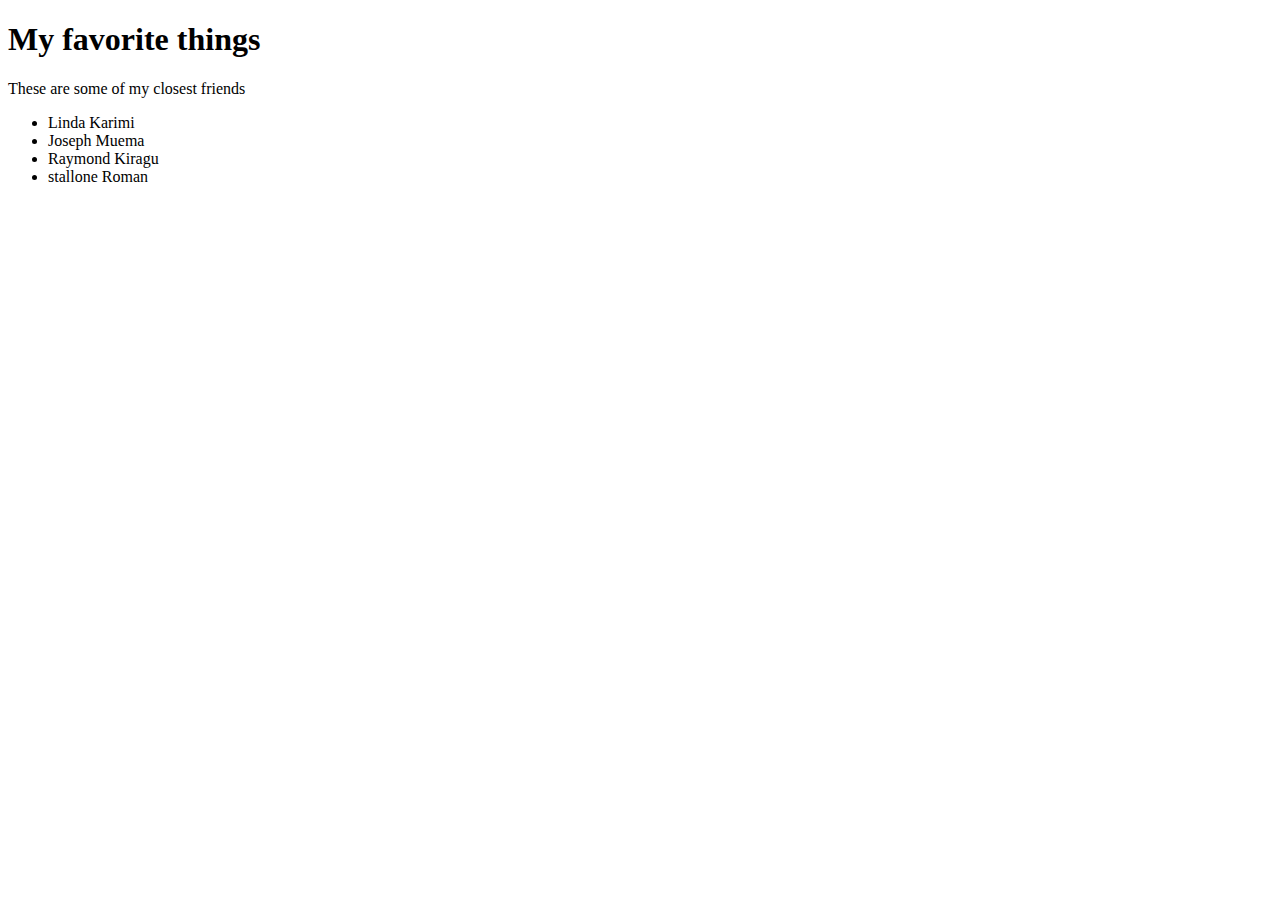
==== my-favorite-things.html @ 9e8350d8 "unordered list of friends" ====
<!DOCTYPE html>
<html>
    <head>
        <title>My favourite things</title>
    </head>
    <body>
        <h1>My favorite things</h1>
        <p>These are some of my closest friends</p>
        <ul>
            <li>Linda Karimi</li>
            <li>Joseph Muema</li>
            <li>Raymond Kiragu</li>
            <li>stallone Roman</li>
        </ul>
    </body>
</html>
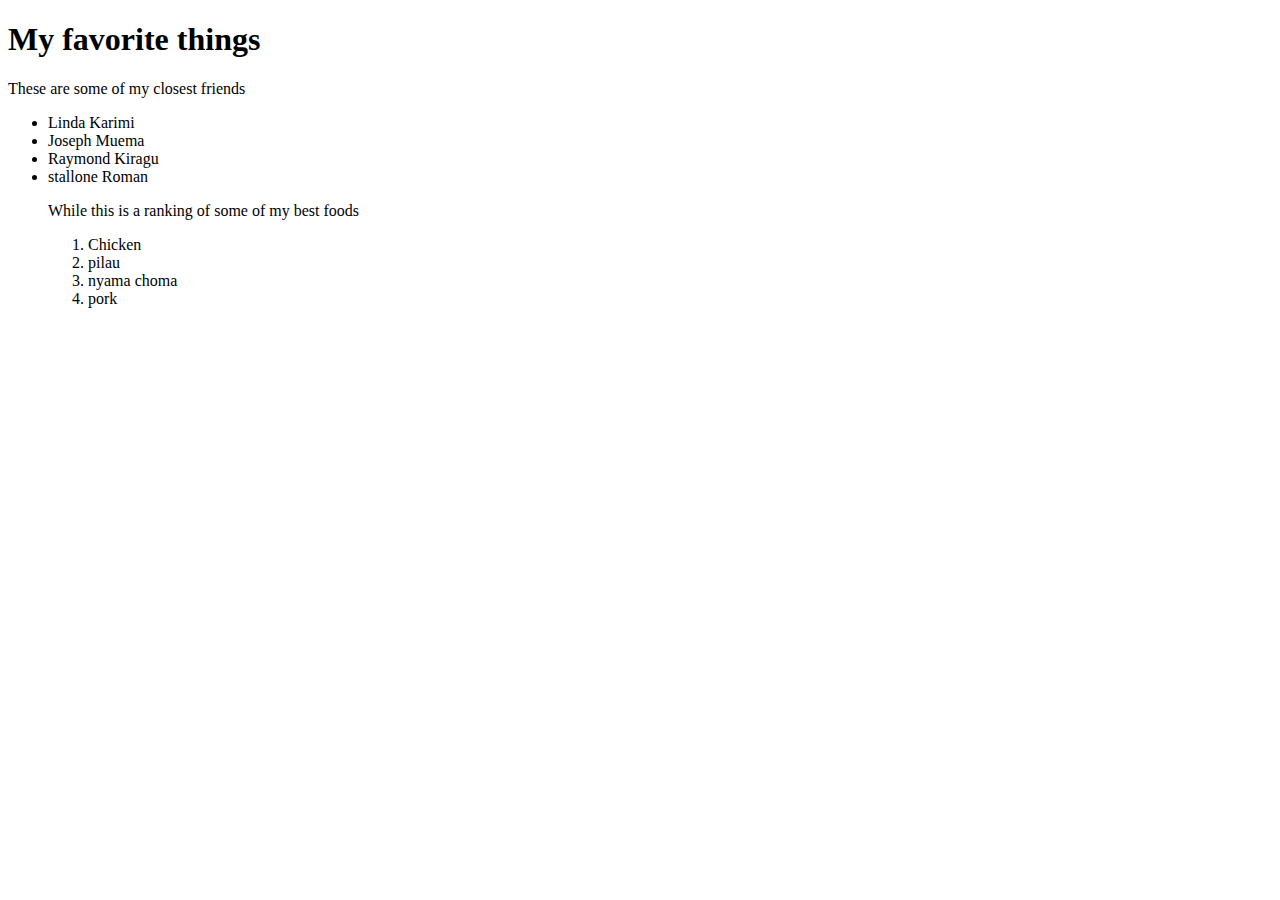
==== commit c3847af8: "ordered list of food" ====
--- a/my-favorite-things.html
+++ b/my-favorite-things.html
@@ -11,6 +11,14 @@
             <li>Joseph Muema</li>
             <li>Raymond Kiragu</li>
             <li>stallone Roman</li>
+
+            <p>While this is a ranking of some of my best foods</p>
+            <ol>
+                <li>Chicken</li>
+                <li>pilau</li>
+                <li>nyama choma</li>
+                <li>pork</li>
+            </ol>
         </ul>
     </body>
 </html>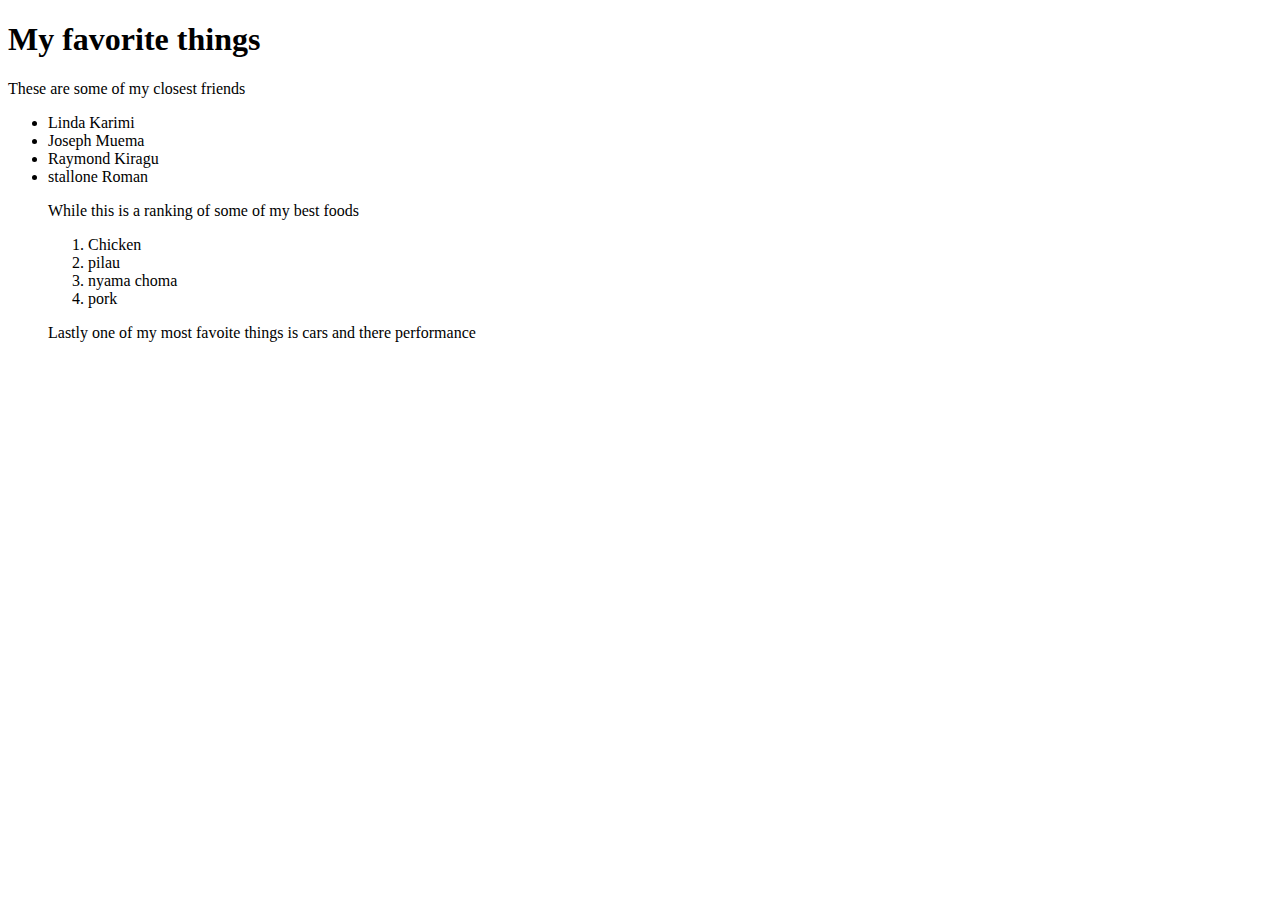
==== commit e92f3993: "a paragraph of my favorite thing" ====
--- a/my-favorite-things.html
+++ b/my-favorite-things.html
@@ -19,6 +19,8 @@
                 <li>nyama choma</li>
                 <li>pork</li>
             </ol>
+
+            <p>Lastly one of my most favoite things is cars and there performance</p>
         </ul>
     </body>
 </html>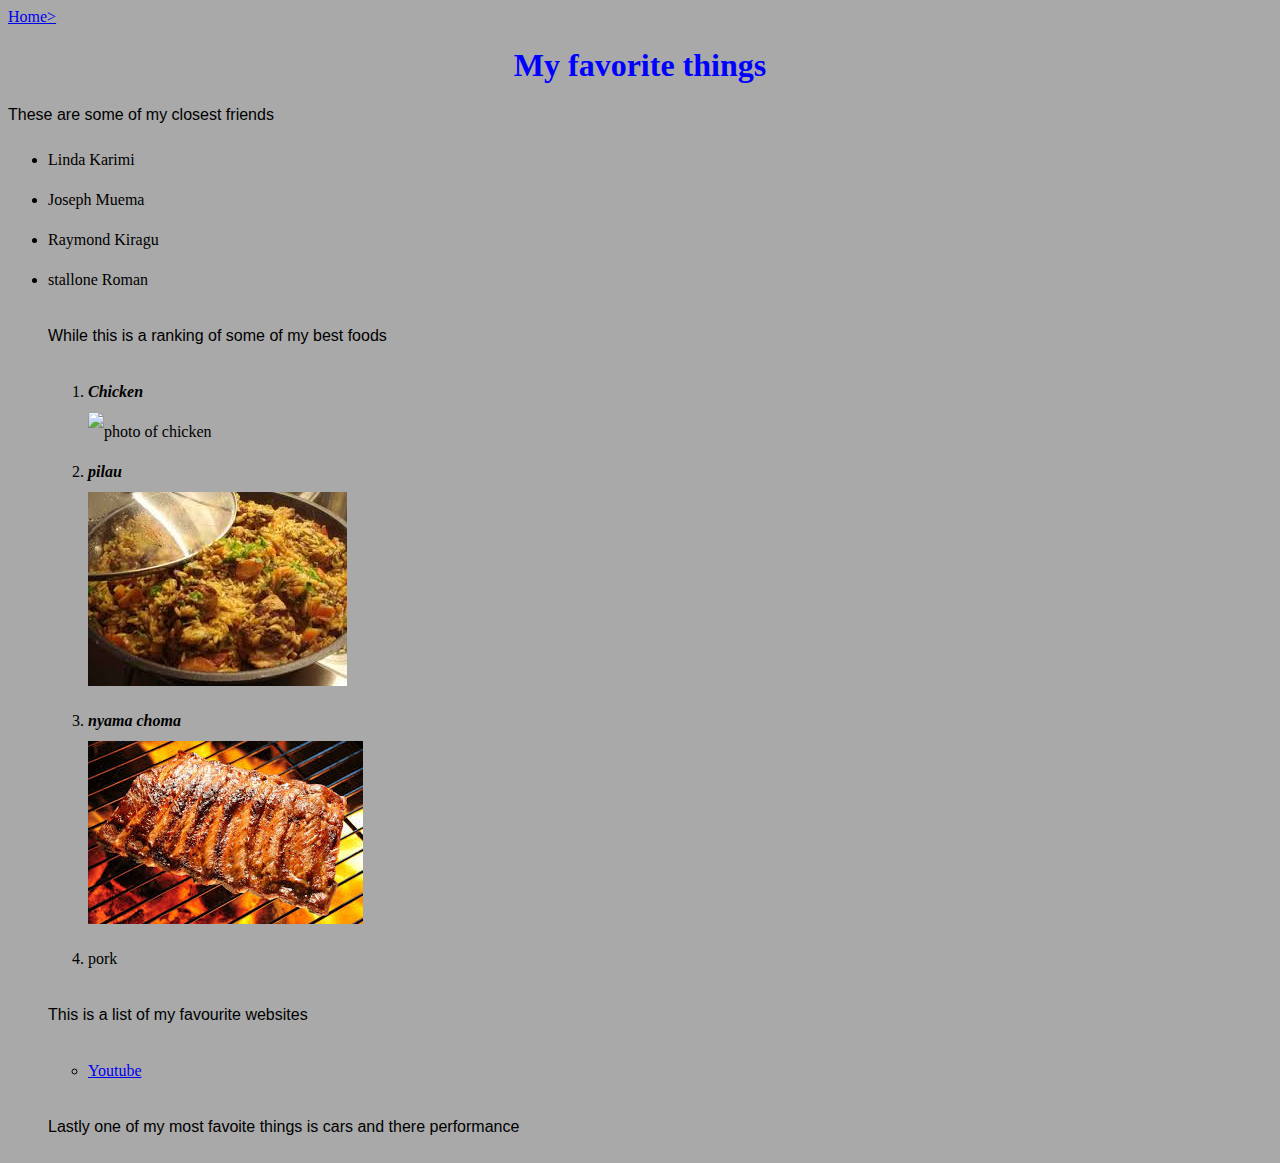
==== commit 01b8b40f: "changing name to index.html" ====
--- a/my-favorite-things.html
+++ b/my-favorite-things.html
@@ -2,8 +2,11 @@
 <html>
     <head>
         <title>My favourite things</title>
+<link href="css/style.css" rel="stylesheet" type="text/css">
+
     </head>
     <body>
+        <a href="my-first-webpage.html">Home></a>
         <h1>My favorite things</h1>
         <p>These are some of my closest friends</p>
         <ul>
@@ -14,11 +17,19 @@
 
             <p>While this is a ranking of some of my best foods</p>
             <ol>
-                <li>Chicken</li>
-                <li>pilau</li>
-                <li>nyama choma</li>
+                <li><strong>Chicken</strong></li>
+                <img src="imageskfc.jpg" alt="photo of chicken">
+                <li><strong>pilau</strong></li>
+                <img src="images/pilau.jpeg" alt="photo of pilau">
+                <li><strong>nyama choma</strong></li>
+                <img src="images/nyama.jpeg" alt="photo of nyama">
                 <li>pork</li>
             </ol>
+            <p>This is a list of my favourite websites</p>
+
+            <ul>
+                <li><a href="https://www.youtube.com/">Youtube</a></li>
+            </ul>
 
             <p>Lastly one of my most favoite things is cars and there performance</p>
         </ul>
--- a/css/style.css
+++ b/css/style.css
@@ -0,0 +1,30 @@
+h1{
+    color: blue;
+    text-align: center;
+}
+
+h2{
+    color: blueviolet;
+    font-style: italic;
+    text-align: center;
+}
+
+p{
+    font-family: 'Trebuchet MS', 'Lucida Sans Unicode', 'Lucida Grande', 'Lucida Sans', Arial, sans-serif;
+}
+
+ul{
+    line-height: 40px;
+}
+
+body{
+    background-color: darkgray;
+}
+
+strong{ 
+    font-style: italic;
+}
+
+em{
+    font-style: initial;
+}